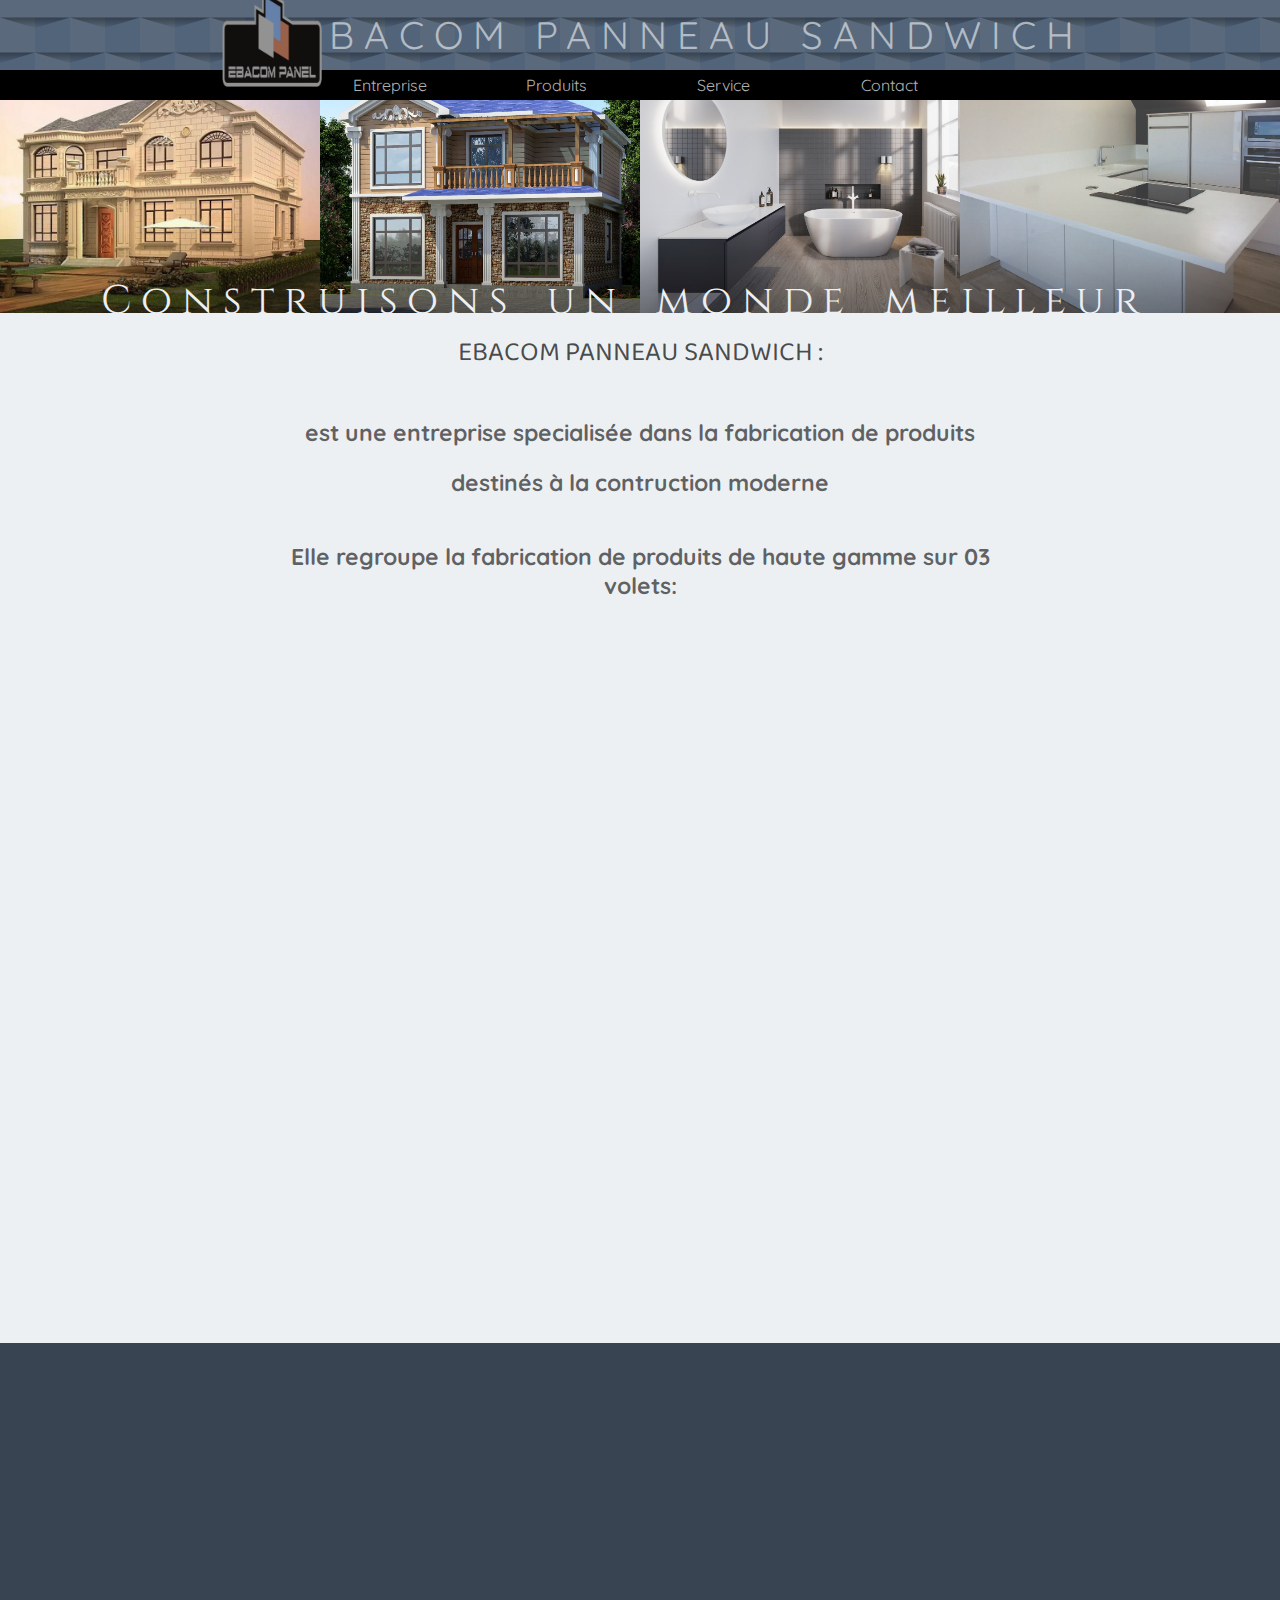
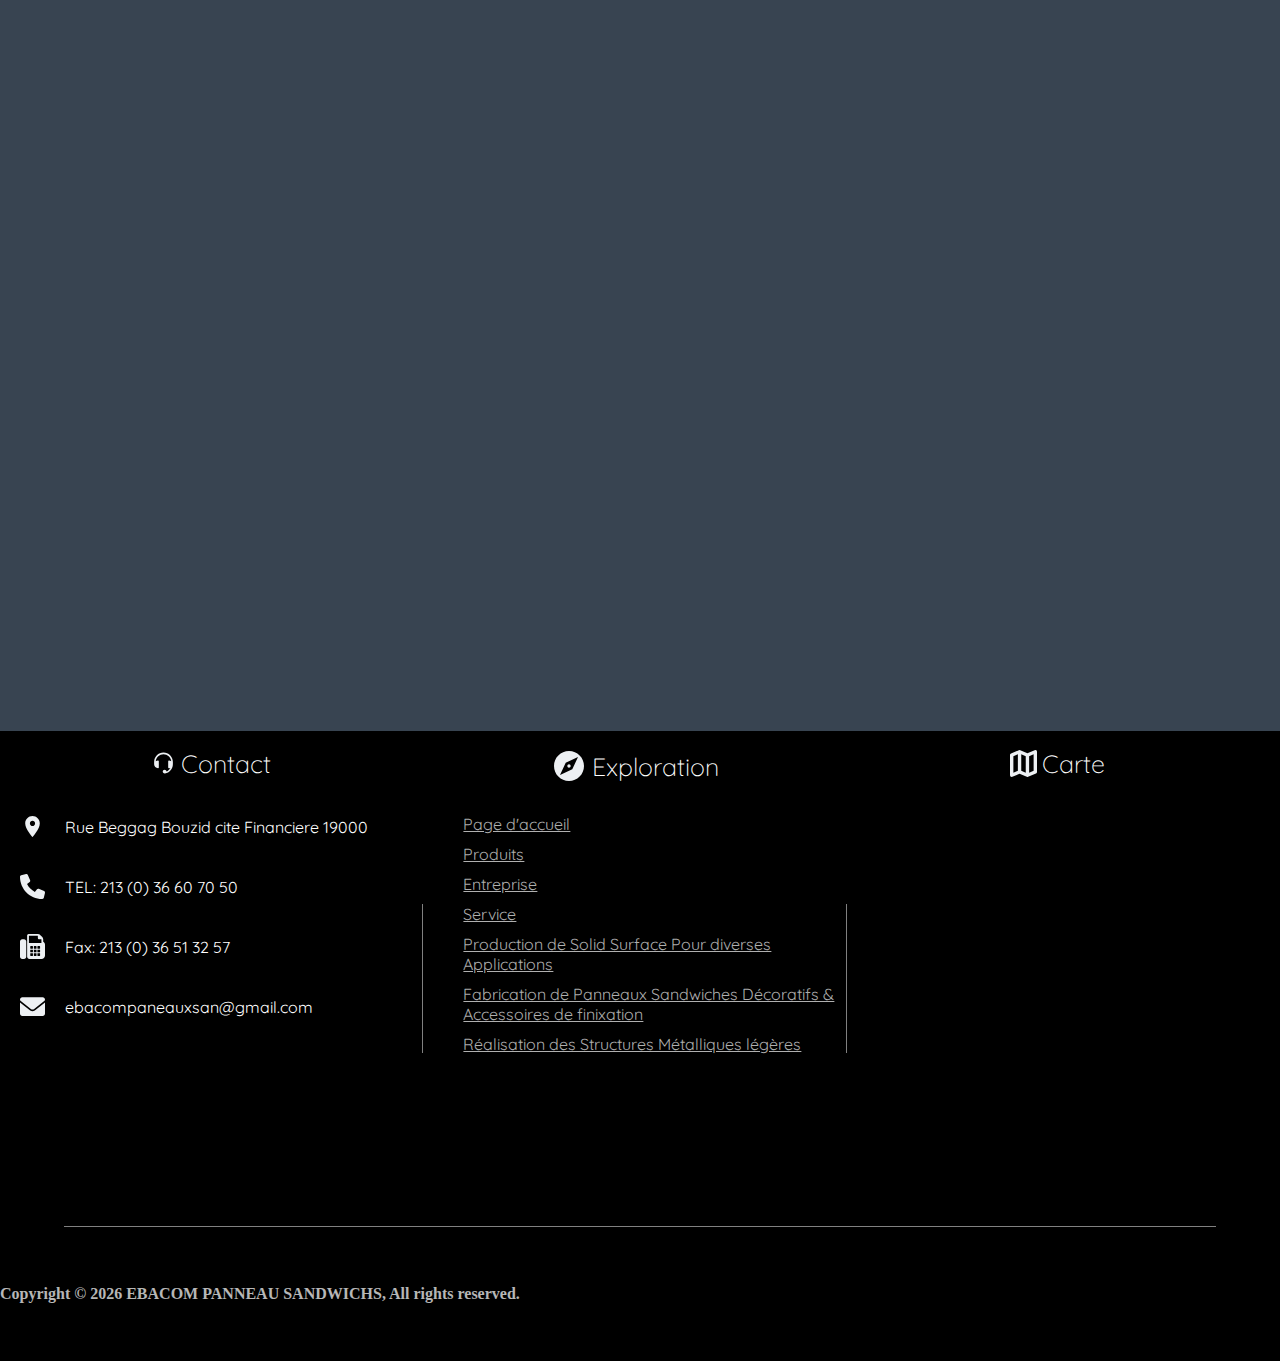
==== index.html @ 63724358 "Add files via upload" ====
<!DOCTYPE html>
<html lang="fr">
<head>
    <meta charset="UTF-8">
    <meta http-equiv="X-UA-Compatible" content="IE=edge">
    <meta name="viewport" content="width=device-width, initial-scale=1.0">
    <link rel="stylesheet" href="style.css">

    <link rel="preconnect" href="https://fonts.googleapis.com">
    <link rel="preconnect" href="https://fonts.gstatic.com" crossorigin>
     <link href="https://fonts.googleapis.com/css2?family=Baloo+Chettan+2&display=swap" rel="stylesheet">
     <link href="https://fonts.googleapis.com/css2?family=Cinzel&display=swap" rel="stylesheet">
     <link href="https://fonts.googleapis.com/css2?family=Quicksand:wght@300&display=swap" rel="stylesheet">
     <link href="https://fonts.googleapis.com/css2?family=Raleway:wght@100&display=swap" rel="stylesheet">
    <title>EBACOM</title>
</head>    
<div class="panneau">
    <img src="elements/Images/Logo.png" alt="logo" draggable="false" class="logo" onclick="location.href='index.html'">
   <p onclick="location.href='index.html'">EBACOM PANNEAU SANDWICH</p> 
    <div class="burger-nav" onclick="burgerClick()">
        <div class="line"></div>
        <div class="line"></div>
        <div class="line"></div>
    </div>
    <ul class="burger-list"> 
        <a href="index.html#home-page" class="nav-link">Page d'accueil</a>
        <a href="index.html#entreprise-page" id="entreprise" class="nav-link">Entreprise</a>
        <a href="index.html#products-page" id="produits" class="nav-link">Produits</a>
        <a href="index.html#service-page" id="service" class="nav-link">Service</a>
        <a href="index.html#footer" id="contact" class="nav-link">Contact</a>
    </ul>
    
</div>
<nav id="nav">
    <ul>
        <a href="index.html#entreprise-page" id="entreprise" class="nav-link">Entreprise</a>
        <a href="index.html#products-page" id="produits" class="nav-link">Produits</a>
        <a href="index.html#service-page" id="service" class="nav-link">Service</a>
        <a href="index.html#footer" id="contact" class="nav-link">Contact</a>
    </ul>
</nav>
<body>

<section id="home-page">
    <div id="home-poster">
        <img class="img" src="elements/Images/Villa 01.png" draggable="false">
        <img class="img" src="elements/Images/Villa 07.jpg" draggable="false">
        <img class="img" src="elements/Images/Salle de bain.jpg" draggable="false">
        <img class="img" src="elements/Images/Cuisine.jpg" draggable="false">
        <div class="overlay"></div>
        <h1 class="poster-text">Construisons un monde meilleur</h1>
    </div>
    
    <h1 class="text1">EBACOM PANNEAU SANDWICH :</h1>
    <h2>est une entreprise specialisée dans la fabrication de produits destinés à la contruction moderne</h2>
    <h3>Elle regroupe la fabrication de produits de haute gamme sur 03 volets:</h3>
</section> 
<section id="products-page">
    <div id="solid" class="product one" onclick="location.href='SolidSurface.html'">
        <img class="C3" src="elements/Solid/Surface1.png" draggable="false" >
        <img class="C2" src="elements/Solid/Surface3.png" draggable="false" >
        <img class="C1" src="elements/Images/product panel/Untitled-6.png" draggable="false">
        <img src="elements/Images/Group 9.png" class="C-line">
        <div id="C-text" class="P-text" >Production de Solid Surface Pour diverses Applications</div>


       </div>
       <div id="deco" class="product two" onclick="location.href='PSDécoratifs.html'"> 
              <img class="A3" src="elements/Décoratif/Villa.png" draggable="false" >
              <img class="A2" src="elements/Décoratif/Panneau_Décoratifs2.png" draggable="false" >
              <div class="A1"><img class="panel3d" src="elements/Images/ACCESOIRES.png" draggable="false"></div>
              <img src="elements/Images/Group 9.png" class="A-line">
              <div id="A-text" class="P-text ">Fabrication de Panneaux Sandwiches Décoratifs & Accessoires de fixation</div>
       </div>
       <div id="metal" class="product three" onclick="location.href='RSMétalique.html'" >
        <img class="B3" src="elements/Images/product panel/Untitled-5.png" draggable="false" >
        <img class="B2" src="elements/Métallique/Ossature 3.png" draggable="false" >
        <img class="B1" src="elements/Images/product panel/Untitled-3.png" draggable="false">
        <img src="elements/Images/Group 9.png" class="B-line">
        <div id="B-text" class="P-text ">Réalisation des Structures Métalliques légères</div>
       </div>
       
</section>
<section id="entreprise-page">
    <div class="entreprise-title enHidden"><div class="title-line"></div><h1> EBACOM PANNEAU SANDWICH :</h1><div class="title-line"></div></div>
    <h4 class="enHidden">Est une entreprise spécialisée dans la fabrication des produits innovants qui développent la construction moderne</h4>
    <h5 class="enHidden">L'entreprise active dans (03) créneaux de fabrication:</h5>
    <ol class="enHidden">
        <li>Fabrication de SOLID SURFACE pour diverses Applications pour une construction moderne.</li>
        <li>Fabrication de Paneaux Sandwiches Décoratifs & Accessoires de Fixation.</li>
        <li>Production de Structures Métaliques Légères pour la construction Modulaire.</li>
        
    </ol>
    <div id="service-page" class="entreprise-demaines enHidden"><div class="title-line"></div><h1>Domaines d'Applications</h1><div class="title-line"></div></div>
    <ul class="enHidden">
        <li>Habitat Individuel et Hébergement.</li>
        <li>Showrooms et grandes surfaces commerciales.</li>
        <li>Milieu médical et professionnels de santé.</li>
        <li>Hôtellerie et Restauration.</li>
        <li>Divers types d'investissements Industriels.</li>
    </ul>
</section>
   <footer id="footer">
    <div class="upper">
        <div class="contact-us">
            <h1><svg id="Icons" style="enable-background:new 0 0 32 32;" version="1.1" viewBox="0 0 32 32" xml:space="preserve" xmlns="http://www.w3.org/2000/svg" xmlns:xlink="http://www.w3.org/1999/xlink"><path d="M16,2C9.4,2,4,7.4,4,14v3c0,2.8,2.2,5,5,5c0.6,0,1-0.4,1-1v-8c0-0.6-0.4-1-1-1c-1.1,0-2.1,0.4-2.9,1c0.5-5,4.8-9,9.9-9  s9.4,3.9,9.9,9c-0.8-0.6-1.8-1-2.9-1c-0.6,0-1,0.4-1,1v8c0,0.6,0.4,1,1,1c0.6,0,1.3-0.1,1.8-0.4c-1.1,2-2.8,3.6-4.9,4.5  c-0.2-1.2-1.2-2.2-2.5-2.2c-1.3,0-2.4,1.1-2.4,2.4c0,0.7,0.3,1.4,0.9,1.9c0.5,0.4,1,0.6,1.6,0.6c0.1,0,0.3,0,0.4,0  C23.6,28,28,22.9,28,17v-3C28,7.4,22.6,2,16,2z"/></svg>Contact</h1>
            <li>
                <?xml version="1.0" ?><svg height="48" viewBox="0 0 48 48" width="48" xmlns="http://www.w3.org/2000/svg">
                <path d="M24 4c-7.73 0-14 6.27-14 14 0 10.5 14 26 14 26s14-15.5 14-26c0-7.73-6.27-14-14-14zm0 19c-2.76 0-5-2.24-5-5s2.24-5 5-5 5 2.24 5 5-2.24 5-5 5z"/>
                <path d="M0 0h48v48h-48z" fill="none"/>
                </svg>
                Rue Beggag Bouzid cite Financiere 19000
            </li>
            <li>
                <?xml version="1.0" ?>
                <svg viewBox="0 0 512 512" xmlns="http://www.w3.org/2000/svg">
                <path d="M511.2 387l-23.25 100.8c-3.266 14.25-15.79 24.22-30.46 24.22C205.2 512 0 306.8 0 54.5c0-14.66 9.969-27.2 24.22-30.45l100.8-23.25C139.7-2.602 154.7 5.018 160.8 18.92l46.52 108.5c5.438 12.78 1.77 27.67-8.98 36.45L144.5 207.1c33.98 69.22 90.26 125.5 159.5 159.5l44.08-53.8c8.688-10.78 23.69-14.51 36.47-8.975l108.5 46.51C506.1 357.2 514.6 372.4 511.2 387z"/>
                </svg>
                TEL: 213 (0) 36 60 70 50
            </li>
            <li>
                <?xml version="1.0" ?><svg height="1792" viewBox="0 0 1792 1792" width="1792" xmlns="http://www.w3.org/2000/svg">
                <path d="M288 384q66 0 113 47t47 113v1088q0 66-47 113t-113 47h-128q-66 0-113-47t-47-113v-1088q0-66 47-113t113-47h128zm1376 163q58 34 93 93t35 128v768q0 106-75 181t-181 75h-864q-66 0-113-47t-47-113v-1536q0-40 28-68t68-28h672q40 0 88 20t76 48l152 152q28 28 48 76t20 88v163zm-736 989v-128q0-14-9-23t-23-9h-128q-14 0-23 9t-9 23v128q0 14 9 23t23 9h128q14 0 23-9t9-23zm0-256v-128q0-14-9-23t-23-9h-128q-14 0-23 9t-9 23v128q0 14 9 23t23 9h128q14 0 23-9t9-23zm0-256v-128q0-14-9-23t-23-9h-128q-14 0-23 9t-9 23v128q0 14 9 23t23 9h128q14 0 23-9t9-23zm256 512v-128q0-14-9-23t-23-9h-128q-14 0-23 9t-9 23v128q0 14 9 23t23 9h128q14 0 23-9t9-23zm0-256v-128q0-14-9-23t-23-9h-128q-14 0-23 9t-9 23v128q0 14 9 23t23 9h128q14 0 23-9t9-23zm0-256v-128q0-14-9-23t-23-9h-128q-14 0-23 9t-9 23v128q0 14 9 23t23 9h128q14 0 23-9t9-23zm256 512v-128q0-14-9-23t-23-9h-128q-14 0-23 9t-9 23v128q0 14 9 23t23 9h128q14 0 23-9t9-23zm0-256v-128q0-14-9-23t-23-9h-128q-14 0-23 9t-9 23v128q0 14 9 23t23 9h128q14 0 23-9t9-23zm0-256v-128q0-14-9-23t-23-9h-128q-14 0-23 9t-9 23v128q0 14 9 23t23 9h128q14 0 23-9t9-23zm96-384v-256h-160q-40 0-68-28t-28-68v-160h-640v512h896z"/>
                </svg>
                Fax: 213 (0) 36 51 32 57
            </li>
            <li>
                <?xml version="1.0" ?><svg viewBox="0 0 512 512" xmlns="http://www.w3.org/2000/svg">
                <path d="M256 352c-16.53 0-33.06-5.422-47.16-16.41L0 173.2V400C0 426.5 21.49 448 48 448h416c26.51 0 48-21.49 48-48V173.2l-208.8 162.5C289.1 346.6 272.5 352 256 352zM16.29 145.3l212.2 165.1c16.19 12.6 38.87 12.6 55.06 0l212.2-165.1C505.1 137.3 512 125 512 112C512 85.49 490.5 64 464 64h-416C21.49 64 0 85.49 0 112C0 125 6.01 137.3 16.29 145.3z"/>
                </svg>
                ebacompaneauxsan@gmail.com
            </li>
        </div>
        <div class="v-line"></div>
        <div class="explore">
            <h1><?xml version="1.0" ?><svg height="48" viewBox="0 0 48 48" width="48" xmlns="http://www.w3.org/2000/svg"><path d="M24 21.8c-1.21 0-2.2.99-2.2 2.2s.99 2.2 2.2 2.2c1.22 0 2.2-.99 2.2-2.2s-.98-2.2-2.2-2.2zm0-17.8c-11.05 0-20 8.95-20 20 0 11.04 8.95 20 20 20s20-8.96 20-20c0-11.05-8.95-20-20-20zm4.38 24.38l-16.38 7.62 7.62-16.38 16.38-7.62-7.62 16.38z"/><path d="M0 0h48v48h-48z" fill="none"/></svg>Exploration</h1>
                <ul>
                <a href="index.html#home-page">Page d'accueil</a>
                <a href="index.html#product-page">Produits</a>
                <a href="index.html#entreprise-page">Entreprise</a>
                <a href="index.html#service-page">Service</a>
                <a href="SolidSurface.html">Production de Solid Surface Pour diverses Applications</a>
                <a href="PSDécoratifs.html">Fabrication de Panneaux Sandwiches Décoratifs & Accessoires de finixation</a> 
                <a href="RSMétalique.html">Réalisation des Structures Métalliques légères</a> 
               </ul>
        </div>
        <div class="v-line"></div>
        <div class="map">
            <h1><?xml version="1.0" ?><svg viewBox="0 0 96 96" xmlns="http://www.w3.org/2000/svg"><title/><path d="M93.3047.9934A6.0613,6.0613,0,0,0,87.6328.4777l-25.63,10.9856L36.3633.4777c.04.022.0139.1641.0447.2044A5.951,5.951,0,0,0,31.6289.4777l-27.9961,12A6.01,6.01,0,0,0,0,17.9973v72a6.0087,6.0087,0,0,0,6,6,6.1926,6.1926,0,0,0,2.3672-.48l25.63-10.9856,25.64,10.9856a6.1926,6.1926,0,0,0,2.3672.48,5.9893,5.9893,0,0,0,2.3408-.7053c.0052.0476.0264.2248.0264.2248l27.9961-12A6.01,6.01,0,0,0,96,77.9973v-72A5.9705,5.9705,0,0,0,93.3047.9934ZM12,21.9582l15.9961-6.8555V74.0363L12,80.8918ZM39.9961,15.091l16.0078,6.8672V80.9035L39.9961,74.0363ZM84,74.0363,68.0039,80.8918V21.9582L84,15.1027Z"/></svg>Carte</h1>
            <iframe src="https://www.google.com/maps/embed?pb=!1m18!1m12!1m3!1d3219.841550035818!2d5.411092617598592!3d36.194735188187174!2m3!1f0!2f0!3f0!3m2!1i1024!2i768!4f13.1!3m3!1m2!1s0x12f31599d1bad8c1%3A0xf9fe76b8cd390aa5!2sGroupe%20Touati!5e0!3m2!1sen!2sdz!4v1676839285096!5m2!1sen!2sdz" width="300" height="250" style="border:0;" allowfullscreen="" loading="lazy" referrerpolicy="no-referrer-when-downgrade"></iframe>
        </div>
    </div>
    <div class="h-line"></div>
    <div class="lower">
        <h4 style="color: rgba(255, 255, 255, 0.719);"><b>Copyright</b> © <script type="text/javascript">var year = new Date();document.write(year.getFullYear());</script> EBACOM PANNEAU SANDWICHS, All rights reserved.</h4>
    </div>
   </footer>
 <script src="main.js"></script>   
</body>
</html>
---- style.css ----
body{padding: 0; margin: 0; overflow-x: hidden; background-color: #EDF0F3;}
html{scroll-behavior: smooth; margin: 0%;padding: 0%;overflow-x: hidden;}
.panneau{
    position: relative;
    font-family:'Quicksand' ,sans-serif ;
    color: rgba(255, 255, 255, 0.562);
    display: flex;
    align-items: center;
    justify-content: center;
    width: 100%;
    height: 70px;
    background-color: #384451;
    background-color: #5a6a7c;
    background-image: url("data:image/svg+xml,%3Csvg xmlns='http://www.w3.org/2000/svg' width='70' height='105' viewBox='0 0 200 200'%3E%3Cdefs%3E%3ClinearGradient id='a' gradientUnits='userSpaceOnUse' x1='100' y1='33' x2='100' y2='-3'%3E%3Cstop offset='0' stop-color='%23000' stop-opacity='0'/%3E%3Cstop offset='1' stop-color='%23000' stop-opacity='1'/%3E%3C/linearGradient%3E%3ClinearGradient id='b' gradientUnits='userSpaceOnUse' x1='100' y1='135' x2='100' y2='97'%3E%3Cstop offset='0' stop-color='%23000' stop-opacity='0'/%3E%3Cstop offset='1' stop-color='%23000' stop-opacity='1'/%3E%3C/linearGradient%3E%3C/defs%3E%3Cg fill='%23445a77' fill-opacity='0.4'%3E%3Crect x='100' width='100' height='100'/%3E%3Crect y='100' width='100' height='100'/%3E%3C/g%3E%3Cg fill-opacity='0.4'%3E%3Cpolygon fill='url(%23a)' points='100 30 0 0 200 0'/%3E%3Cpolygon fill='url(%23b)' points='100 100 0 130 0 100 200 100 200 130'/%3E%3C/g%3E%3C/svg%3E");  
    z-index: 100;
}
.panneau p{
    font-family:'Quicksand' ,sans-serif ;
    color: rgba(255, 255, 255, 0.562);
    letter-spacing: 10px;
    font-size: clamp(13px, 3vw, 100px); 
    transition-duration: 0.3s;
    transition-timing-function: ease-out;
}
.panneau p:hover{
    color: rgba(255, 255, 255, 0.836);
    cursor: pointer;
    letter-spacing: 9.5px;
}
.logo{
    position: relative;
    width:clamp(50px,10vw, 100px); 
    left:min(30px , 2%) ;
    top: 2px;
    z-index: 160;
    transition-duration: 0.2s;
}

.logo:hover{
    
    transform: scale(1.02);
    cursor: pointer;
}
.nav-link{
    text-decoration: none;
    color: rgba(255, 255, 255, 0.705);
    font-family:'Quicksand' ,sans-serif ;
    width: 100px;
    height: 30px;
    display: flex;
    align-items: center;
    justify-content: center;
    transition-duration: 0.2s;
}
.nav-link:hover{
    background-color: rgba(255, 255, 255, 0.116);
    color: rgba(255, 255, 255, 0.986);
}
#nav{
    top: 70px;
    margin: 0px;
    padding: 0;
    color: aliceblue;
    width: 100%;
    height:30px;
    background-color: black;
    position: absolute;
    display: flex;
    align-items: center;
    justify-content: center;
    z-index: 70;
    
}
#nav ul{
    margin: 0;
    padding: 0;
    width: min(600px,70%);
    display: flex;
    justify-content: space-between;
}
.burger-nav{
    position: relative;
    width: 30px;
    height:30px;
    margin: 10px;
    padding: 10px;
    aspect-ratio: 1/1;
    right: 0;
    display: none;
    flex-direction: column;
    justify-content: center;
    gap: 7px;
    border-radius: 50%;
    transition-duration:0.5s; 
    
}
.burger-nav.active{
    background-color: rgba(13, 17, 26, 0.37);
}
.burger-nav:hover{
    background-color: rgba(255, 255, 255, 0.13);
}
.burger-nav .line{
    border-radius: 50px;
    height: 4px;
    width: 100%;
    background-color: rgba(255, 255, 255, 0.589);
}
.burger-list{
    display: none;
    width: min(100% , 500px);
    margin: 0%;
    padding: 0%;
    position: fixed;
    z-index: 151;
    background-color: #ffffffd7;
    box-shadow: rgba(0, 0, 0, 0.16) 0px 3px 6px, rgba(0, 0, 0, 0.23) 0px 3px 6px;
    backdrop-filter: blur(10px);
    right: 0;
    top: 70px;
    
}
.burger-list.show{
    display: block;
   height: auto;
}

#home-page{
    width: 100%;
    height: auto;

    display: flex;
    flex-direction: column;
    align-items: center;
    justify-content: start;
}
#home-poster{
    position: relative;
    width: 100%;
    height: auto;
    display: flex;
    align-items: center;
    justify-content: start;
}

.img {
    position: relative;
    width: 25%;
    height: auto;
    aspect-ratio: 5/3.8;
}
.overlay{
    position: absolute;
    width: 100%;
    aspect-ratio: 20/3.8;
    box-shadow: 0px -103px 80px -68px rgba(0,0,0,0.45) inset;
-webkit-box-shadow: 0px -103px 67px -68px rgba(0,0,0,0.45) inset;
-moz-box-shadow: 0px -103px 67px -68px rgba(0,0,0,0.45) inset;
}
.poster-text{
    width: 100%;
    bottom: 0svh;
    margin: -15px;
    text-align: center;
    font-size: 40px;
    font-weight: 100;
    position:absolute;
    z-index: 50;
    color: #EDF0F3;
    font-family: 'Cinzel', serif;
    word-spacing: 10px;
    letter-spacing: 10px;
    height: auto;
}
.text1{
    text-align: center;
    position: relative;
    font-family: 'Baloo Chettan 2' , 'Quicksand' ,sans-serif ;
    font-weight: lighter;
    font-size:clamp(20px,5vw,27px) ;
    color: rgba(0, 0, 0, 0.7);
    width: min(700px , 90%);
}
#home-page h2{
    position: relative;
    font-size:clamp(15px,4vw,23px) ;
    font-family: 'Quicksand', cursive;
    font-weight: bolder;
    color: rgba(0, 0, 0, 0.6);
    width: min(700px , 90%);
    text-align: center;
    line-height: clamp(10px,10vw,50px);
}
#home-page h3{
    position: relative;
    font-size:clamp(15px,4vw,23px) ;
    font-family: 'Quicksand', cursive;
    font-weight: bolder;
    color: rgba(0, 0, 0, 0.6);
    text-align: center;
    bottom: 1svh;
    width: min(700px , 90%);
}
#products-page{
    width: 100%;
    aspect-ratio: 1.8/1;
    height: auto;
    background-color: #EDF0F3;
    display: flex;
    flex-direction: column;
    justify-content: space-evenly;
    gap: 1svh;
}
.product{
    display: flex;
    width: 100%;
    height: 32%;
    transition-duration: 1s;
}
.product:hover{
    background-color: #327aa359;
    cursor: pointer;
    
}
.product.one{
    transform: translateX(150%);
    
}
.product.two{
    transform: translateX(-150%);
}
.product.three{
    transform: translateX(150%);
    
}
.product.show{
    transform: translateX(0px);
    filter: blur(0px);
    opacity: 100%;
}
.product.hide{
    filter: blur(5px);
    opacity: 0%;
}
.P-text{
    opacity: 0%;
    transition-duration: 0.4s;
    transition-delay: 0.7s;
    transition-timing-function: ease-out;
    transform: translateY(20px);
    z-index: -1;
}
.show-text{
    opacity: 100%;
    transform: translateX(0);
    transform: scaleY(1);
}
#deco{
    display: flex;
    flex-direction: row;
    align-items: center;
    gap: 10px;
}

.A1{
    aspect-ratio: 1/1;
    background-color:#404857;
    height: 100%;
    aspect-ratio: 1/1;
    display: flex;
    align-items: center;
}
.panel3d{
    position: absolute;
    height: 70%;
    transform: translateX(-10px);
}
.A2{
    width: auto;
    height: 100%;
}
.A3{
    background-color:#3b4553;
    aspect-ratio: 1/1;
    right: 0;
    width: auto;
    height: 100%;
}

#A-text{
    width: auto;
    color: rgba(0, 0, 0, 0.699);
    font-family: 'Quicksand' , sans-serif;
    font-weight: bolder;
    text-align: left;
    line-height:min(5vw,30px) ;
    font-size: min(4vw , 25px );
}
.A-line{
    z-index: -1;
    opacity: 70%;
    margin-left: 2%;
    aspect-ratio: 23/10;
    width: min(17% , 100px);
}

#metal{
    display: flex;
    flex-direction: row-reverse;
    align-items: center;
    gap: 10px;
}
.B3{
    aspect-ratio: 2.5/2;
    height: 104%;
    width: auto;

}
.B2{
    aspect-ratio: 1.2/1;
    height: 100%;
    width: auto;
}
.B1{
    aspect-ratio: 1.2/1;
    height: 100%;
    width: auto;
    padding-right:-20px ;
    transform: scaleX(-1);
}
#B-text{
    width: auto;
    color: rgba(0, 0, 0, 0.699);
    font-family: 'Quicksand' , sans-serif;
    font-weight: bolder;
    text-align: right;
    line-height:min(5vw,30px) ;
    font-size: min(4vw , 25px );
}
.B-line{
    z-index: -1;
    opacity: 70%;
    transform: rotate(180deg);
    aspect-ratio: 23/10;
    width: 17%;
}
#solid{
    display: flex;
    flex-direction: row-reverse;
    align-items: center;
    gap: 10px;
}
.C3{
    aspect-ratio: 1.2/1;
    height: 100%;
    width: auto;
    
}
.C2{
    aspect-ratio: 2.5/2;
    height: 100%;
    width: auto;
}
.C1{
    aspect-ratio: 2.5/2;
    height: 100%;
    width: auto;
    margin-left: -30px;
}
#C-text{
    width: auto;
    color: rgba(0, 0, 0, 0.699);
    font-family: 'Quicksand' , sans-serif;
    font-weight: bolder;
    text-align: right;
    line-height:min(5vw,30px) ;
    font-size: min(4vw , 25px );
}
.C-line{
    transform: rotate(180deg);
    z-index: -1;
    aspect-ratio: 23/10;
    width: 17%;
}
#entreprise-page{
    margin: 0%;
    width: 100%;
    background-color: #384451;
    display: flex;
    flex-direction: column;
    justify-content: flex-start;
    align-items: center;
    font-family: 'Quicksand', cursive;
}
.entreprise-title{
    margin-top: 30px;
    background-color: #384451;
    width: 100%;
    height: 100px;
    display: flex;
    align-items: center;
    justify-content: space-between;
}
.entreprise-title h1{
    border-style: solid;
    border-width: 0 2px 0 2px;
    border-color: rgba(255, 255, 255, 0.39);
    width:600px;
    background-color: #384451;
    text-align: center;
    letter-spacing: 10px;
    font-size: min(3.5vw ,20px);
    font-family:'Quicksand' ,sans-serif ;
    color: rgba(255, 255, 255, 0.781);
}
.title-line{
    max-width: 40%;
    width: 30%;
    border-style: solid;
    border-color: rgba(255, 255, 255, 0.39);
    border-width: 0.5px;
}
.enHidden{
    opacity: 0%;
    transform: translateY(20px);
    transition-duration: 0.4s;
    transition-delay: 0s !important;
}
.enActive{
    transform: translateY(0px) !important;
    opacity: 100% !important;
    transition-duration: 0.7s;
    transition-delay: 0.2s;
    transition-timing-function: ease-out;
}
#entreprise-page h4{
    margin: 0%;
    padding-bottom: 30px;
    width: 100%;
    font-size: min(25px,4.5vw);
    font-weight: lighter;
    color: rgba(255, 255, 255, 0.692);
    text-align: center;
    line-height: 50px;
    border-color: rgba(255, 255, 255, 0.39);
    border-style: dashed;
    border-width:0 0 2px 0 ;
}
#entreprise-page h5{
    margin-bottom: 0;
    font-size: min(3.8vw ,22px);
    font-weight: bolder;
    color: rgba(255, 255, 255, 0.692);
    text-align: center;
    line-height: 50px;

    transition-delay: 0.3s;
}
#entreprise-page ol{
    font-size: min(25px,4.5vw);
    font-weight: lighter;
    color: rgba(255, 255, 255, 0.692);
    text-align: left;
    line-height: 50px;

    transition-delay: 0.4s;
}
.entreprise-demaines{
    margin: 0%;
    width: 100%;
    height: 100px;
    display: flex;
    align-items: center;
    justify-content: space-between;
}
.entreprise-demaines h1{
    border-style: solid;
    border-width: 0 2px 0 2px;
    border-color: rgba(255, 255, 255, 0.39);
    width: 600px;
    background-color: #384451;
    text-align: center;
    letter-spacing: 10px;
    font-size: min(3.5vw ,20px);
    color: rgba(255, 255, 255, 0.781);
}
#entreprise-page ul{
    font-size: min(4vw ,20px);
    font-weight: lighter;
    color: rgba(255, 255, 255, 0.692);
    text-align: left;
    line-height: 50px;
    margin-bottom: 70px;
}

#product-display{
    width: 100svw;
    height: auto;
    background-color: aliceblue;
    display: flex;
    justify-content: center;
    font-family:'Quicksand' ,sans-serif ;
}
#deco-display{
    display: grid;
    grid-template-columns: 5fr 3fr 4fr;
    grid-template-rows: 1fr 5fr 4fr 5fr 5fr;
    grid-column-gap: 10px;
    grid-row-gap: 10px; 
    margin: 50px;
    width: min(100% , 1200px);
    aspect-ratio: 1.2 / 1.7;
}  
#deco-display .titre{
    grid-row: 1/2;
    grid-column: 1/4;
    background-color: rgb(236, 234, 234);
    display: flex;
    justify-content: center;
    align-items: center;
    font-size: 25px;
    
}
#deco-display .fiche{
    font-size: 10px;
    grid-row: 2/3;
    grid-column: 1/3;
    background-color: rgb(236, 234, 234);
    text-align: center;
    font-size: 14px;
    
    transition-delay: 0.4s;
}
#deco-display .fiche h2{
    padding-left: 40px;
    margin: 0;
    width: 90%;
    font-size: 20px;
    text-align: left;
}
#deco-display .detail{
    font-size: 10px;
    grid-row: 3/5;
    grid-column: 2/4;
    background-color: rgb(236, 234, 234);
    text-align: center;
    font-size: 14px;
    
    transition-delay: 0.9s;
}
#deco-display .detail li{
    list-style: none;
    padding-left: 30px;
    margin: 0;
    width: 90%;
    font-size: 20px;
    text-align: left;
    line-height: 50px;
}
#deco-display .i1{
    grid-column: 3/4;
    grid-row: 2/3;
    background-image: url(elements/Décoratif/Panneau\ Décoratifs.png);
    background-position: center;
    background-size: contain;
    background-repeat: no-repeat;

    transition-delay: 0.5s;
}
#deco-display .i2{
    grid-column: 1/2;
    grid-row: 3/4;
    background-image: url(elements/Décoratif/Panneau\ Décoratif3.png);
    background-position: right;
    background-size: contain;
    background-repeat: no-repeat;
    background-color: #5a6a7c;

    transition-delay: 0.8s;
}
#deco-display .i3{
    grid-column: 1/2;
    grid-row: 4/5;
    background-image: url(elements/Décoratif/Détail.png);
    background-position: center;
    background-size: contain;
    background-repeat: no-repeat;
    background-color: #3f4d9c;

    transition-delay: 1s;
}

#metal-display{
    display: grid;
    grid-template-columns: 5fr 3fr 4fr;
    grid-template-rows: 1fr 5fr 4fr 5fr;
    grid-column-gap: 10px;
    grid-row-gap: 10px; 
    margin: 50px;
    min-width: 80%;
    aspect-ratio: 1.2 / 1;
}
#metal-display .titre{
    grid-row: 1/2;
    grid-column: 1/4;
    background-color: rgb(236, 234, 234);
    display: flex;
    justify-content: center;
    align-items: center;
    font-size: 25px;
}
#metal-display .fiche{
    font-size: 10px;
    grid-row: 2/3;
    grid-column: 1/3;
    background-color: rgb(236, 234, 234);
    text-align: center;
    font-size: 14px;

    transition-delay: 0.4s;
}
#metal-display .fiche h2{
    padding-left: 40px;
    margin: 0;
    width: 90%;
    font-size: 20px;
    text-align: left;
}
#metal-display .i1{
    grid-column: 3/4;
    grid-row: 2/3;
    background-image: url(elements/Métallique/Ossature\ 4.png);
    background-color: rgb(46, 46, 46);
    background-position: center;
    background-size: cover;
    background-repeat: no-repeat;

    transition-delay: 0.6s;
}
#metal-display .i2{
    grid-column: 1/2;
    grid-row: 4/5;
    background-image: url(elements/Métallique/Ossature\ 1.png);
    background-position: center;
    background-size: cover;
    background-repeat: no-repeat;

    transition-delay: 0.8s;
}
#metal-display .i3{
    grid-column: 1/2;
    grid-row: 3/4;
    background-image: url(elements/Métallique/Ossature\ 2.png);
    background-position: center;
    background-size: cover;
    background-repeat: no-repeat;

    transition-delay: 1s;
}
#metal-display .detail{
    font-size: 10px;
    grid-row: 3/5;
    grid-column: 2/4;
    background-color: rgb(236, 234, 234);
    text-align: center;
    font-size: 14px;

    transition-delay: 0.9s;
}
#metal-display .detail h2{
    list-style: none;
    padding-left: 30px;
    margin: 0;
    width: 90%;
    font-size: 20px;
    text-align: left;
    line-height: 50px;
}
#solid-display{
    display: grid;
    grid-template-columns: 5fr 3fr 4fr;
    grid-template-rows: 1fr 4fr 4fr 5fr 5fr;
    grid-column-gap: 10px;
    grid-row-gap: 10px; 
    width: min(1000px , 100%);
    aspect-ratio: 1 / 1.3;
    margin-top: 70px;
    margin-bottom: 50px;
}
#solid-display .titre{
    grid-row: 1/2;
    grid-column: 1/4;
    background-color: rgb(236, 234, 234);
    display: flex;
    justify-content: center;
    align-items: center;
    font-size: min(25px, 5vw);
}
#solid-display .fiche{
    grid-row: 2/3;
    grid-column: 1/3;
    background-color: rgb(236, 234, 234);
    text-align: center;
    font-size: min(14px, 3vw);

    transition-delay: 0.4s;
}
#solid-display .fiche h2{
    padding-left: min(40px,4vw);
    padding-bottom: min(40px,4vw);
    margin: 0;
    width: 90%;
    font-size: min(20px,4vw);
    text-align: left;
}
#solid-display .detail{
    font-size: min(10px,4vw);
    grid-row: 3/5;
    grid-column: 2/4;
    background-color: rgb(236, 234, 234);
    text-align: center;
    font-size: min(14px,2vw);

    transition-delay: 0.8s;
}
#solid-display .detail li{
    list-style: none;
    padding-left: min(30px , 4vw);
    margin: 0;
    width: 90%;
    font-size: min(20px,3.5vw);
    text-align: left;
    line-height: min(35px,4vw);
}
#solid-display .avantage{
    font-size: 10px;
    grid-row: 4/6;
    grid-column: 1/2;
    background-color: rgb(236, 234, 234);
    text-align: center;
    font-size: min(14px,2vw);

    transition-delay: 0.8s;
}
#solid-display .avantage ul{
    list-style: none;
    padding: min(20px , 4vw);
    margin: 0;
    width: 90%;
    font-size: min(20px,3.5vw);
    text-align: left;
    line-height: min(35px,4vw);
}
#solid-display .i1{
    grid-column: 3/4;
    grid-row: 2/3;
    background-image: url(elements/Images/Salle\ de\ bain.jpg);
    background-position: center;
    background-size: cover;
    background-repeat: no-repeat;

    transition-delay: 0.5s;
}
#solid-display .i2{
    grid-column: 1/2;
    grid-row: 3/4;
    background-image: url(elements/Solid/Surface2.png);
    background-position: center;
    background-size: cover;
    background-repeat: no-repeat;

    transition-delay: 1s;
}
#solid-display .i3{
    grid-column: 2/4;
    grid-row: 5/6;
    background-image: url(elements/Solid/Surface4.png);
    background-position: center;
    background-size: cover;
    background-repeat: no-repeat;

    transition-delay: 0.7s;
}
.hidden{
    opacity: 0%;
    transform: translateY(5px);
    filter: blur(1px);
}
.active{
    
    opacity: 100%;
    filter: blur(0px);
    transform: translateY(0px);
    transition-duration: 0.3s;
    transition-timing-function: ease-out;
}
footer{
    position: relative;
    width: 100%;
    height: 70vh;
    background-color: black;
    display: flex;
    flex-direction: column;
    align-items: center;
}
footer .upper{
    position: relative;
    width: 100%;
    height: 55vh;
    display: flex;
    flex-direction: row;
    align-items: center;
}
footer .upper .contact-us{
    position: relative;
    width: 33vw;
    height: 100%;
}
footer .upper .explore{
    position: relative;
    width: 33vw;
    height: 100%;
}
footer .upper .map{
    position: relative;
    width: 33vw;
    height: 100%;
}
footer .upper .v-line{
    position: relative;
    border-style: solid;
    border-width: 0 1px 0 0 ;
    border-color: rgba(255, 255, 255, 0.5);
    height: 30%;
}
footer .h-line{
    position: relative;
    border-style: solid;
    border-width: 1px 0 0 0 ;
    border-color: rgba(255, 255, 255, 0.5);
    width: 90%;
}
footer .lower{
    position: relative;
    width: 100%;
    height: 15vh;
    display: flex;
    align-items: center;
}
.contact-us svg{
    width: 40px;
    height: 40px;
    fill: #EDF0F3;
}
.contact-us h1{
    width: 100%;
    font-size: 25px;
    font-weight: lighter;
    font-family: 'Quicksand', sans-serif;
    color: white;
    display: flex;
    align-items: center;
    justify-content: center;
    gap: 5px;
}
.contact-us li{
    color: #ffffff;
    list-style: none;
    display: flex;
    align-items: center;
    margin-top: 35px;
    margin-left: 20px;
    gap: 20px;
    font-family: 'Quicksand', sans-serif;
    font-size: 16px;
}
.contact-us svg{
    width: 25px;
    height: 25px;

}
.explore svg{
    width: 36px;
    height:36px;
    fill: #EDF0F3;
}
.explore h1{
    width: 100%;
    font-size: 25px;
    font-weight: lighter;
    font-family: 'Quicksand', sans-serif;
    color: white;
    display: flex;
    align-items: center;
    justify-content: center;
    gap: 5px;
}
.explore ul{
    width: 90%;
    display: flex;
    flex-direction: column;
    gap: 10px;
    margin-top: 30px;
}
.explore ul a{
    text-decoration: underline;
    color: rgba(255, 255, 255, 0.692);
    font-family: 'Quicksand', sans-serif;
    font-size: 16px;
    transition-duration: 0.2s;
}
.explore ul a:hover{
    text-decoration: none;
    color: rgba(255, 255, 255, 0.863);
}
.map{
    display: flex;
    flex-direction: column;
    align-items: center;
}
.map svg{
    width: 27px;
    height:27px;
    fill: #EDF0F3;
}
.map h1{
    width: 100%;
    font-size: 25px;
    font-weight: lighter;
    font-family: 'Quicksand', sans-serif;
    color: white;
    display: flex;
    align-items: center;
    justify-content: center;
    gap: 5px;
}
@media only screen and (max-width: 850px) {
    .panneau{
        position: fixed;
        display: flex;
        align-items: center;
        justify-content: space-between;
        z-index: 151;
        box-shadow: rgba(0, 0, 0, 0.16) 0px 3px 6px, rgba(0, 0, 0, 0.23) 0px 3px 6px;
        background-image: none;
        background-color: #242b35de;
        backdrop-filter: blur(10px); 
    }
    .panneau p{
        letter-spacing: 0px;
        color: #ffffff;
    }
    .panneau p:hover{
        color: rgba(255, 255, 255, 0.836);
        cursor: pointer;
        letter-spacing: 0.4px;
    }
    #nav{
        display: none;
    }
    .burger-nav{
        display: flex;

    }
    .nav-link{
        color: rgba(0, 0, 0, 0.829);
        width: 100%;
        height: 60px;
        font-weight: bold;
    }
    .nav-link:hover{
        background-color: rgba(0, 0, 0, 0.356);
        color: rgb(255, 255, 255);
    }
    #products-page{
        width: 100%;
        aspect-ratio: 1/1;
        height: auto;
        background-color: #EDF0F3;
        display: flex;
        flex-direction: column;
        justify-content: space-evenly;
        gap: 1svh;
    }
    .A3{
        display: none;
    }
    .B3{
        display: none;
    }
    .C3{
        display: none;
    }
    .A2{
        display: none;
    }
    .B2{
        display: none;
    }
    .C2{
        display: none;
    }
    footer .upper{
        flex-direction: column;
        height: 150vh;
    }
    footer{
        height: 170vh;
    }
    footer .upper .contact-us{
        order: 1;
        position: relative;
        display: flex;
        flex-direction: column;
        width: 100%;
        height: 50vh;
    }
    footer .upper .explore{
        order: 3;
        position: relative;
        width: 100%;
        height: auto;
    }
    footer .upper .map{
        order: 2;
        position: relative;
        width: 100%;
        height: 50vh;
    }
    footer .upper .v-line{
        display: none;
    }
  }
  @media only screen and (max-width: 1000px) {
    #home-poster{
        margin-top: 100px;
        position: relative;
        width: min(100% , 700px);
        aspect-ratio: 5/4;
        display: grid;
        gap: 5px;
        grid-template-columns: repeat(2, 1fr);
        grid-template-rows: repeat(2, 1fr);
    }
    .img {
        position: relative;
        width: 100%;
        height: auto;
        aspect-ratio: 5/4;
    }
    .overlay{
        position: absolute;
        top: 0;
        aspect-ratio: 5/4;
        width: min(100% , 700px);
        box-shadow: 0px 166px 113px -46px rgba(0,0,0,0.41) inset;
-webkit-box-shadow: 0px 166px 113px -46px rgba(0,0,0,0.41) inset;
-moz-box-shadow: 0px 166px 113px -46px rgba(0,0,0,0.41) inset;
    }
    .poster-text{
        text-align: left;
        margin: 0%;
        width: min(100% , 700px);
        top: 0;
    font-size: min(40px , 8vw);
    font-weight: 100;
    position:absolute;
    z-index: 50;
    color: #EDF0F3;
    font-family: 'Cinzel', serif;
    word-spacing: 10px;
    letter-spacing: 10px;
    
    }
  }
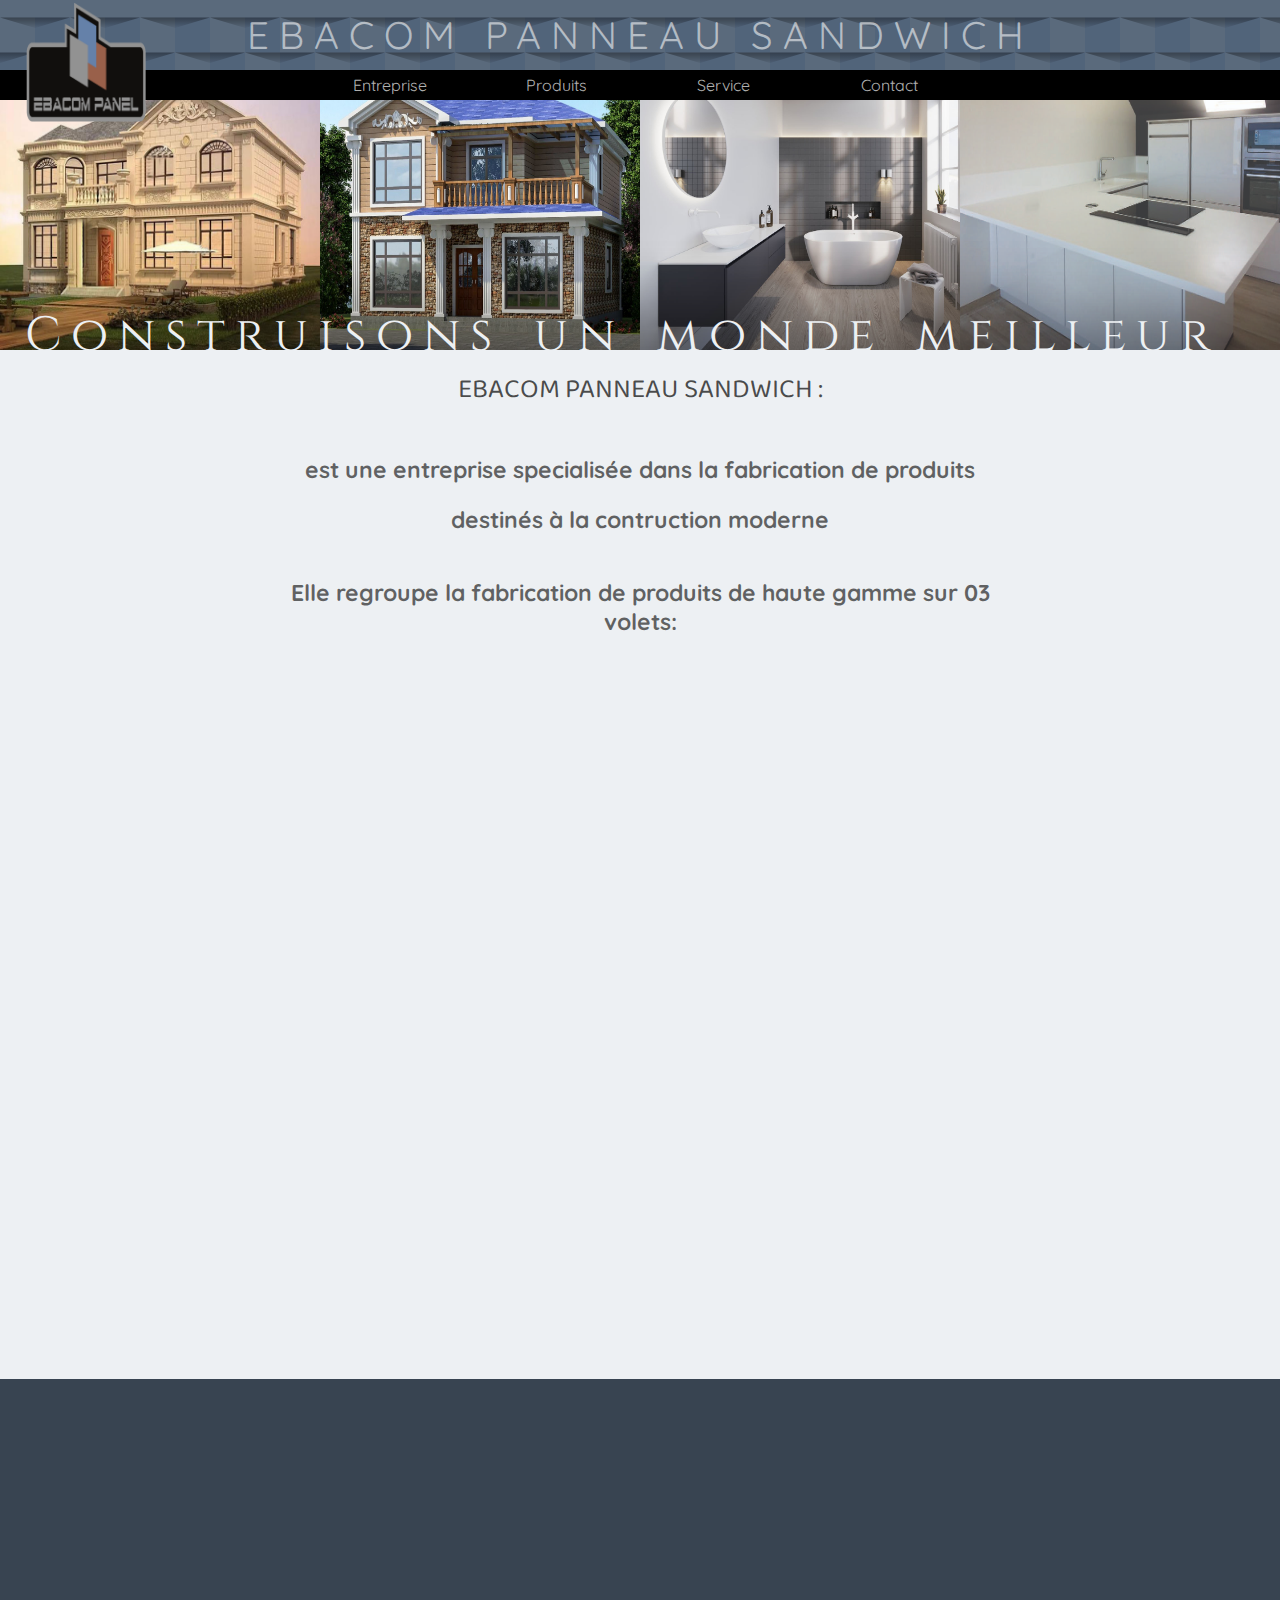
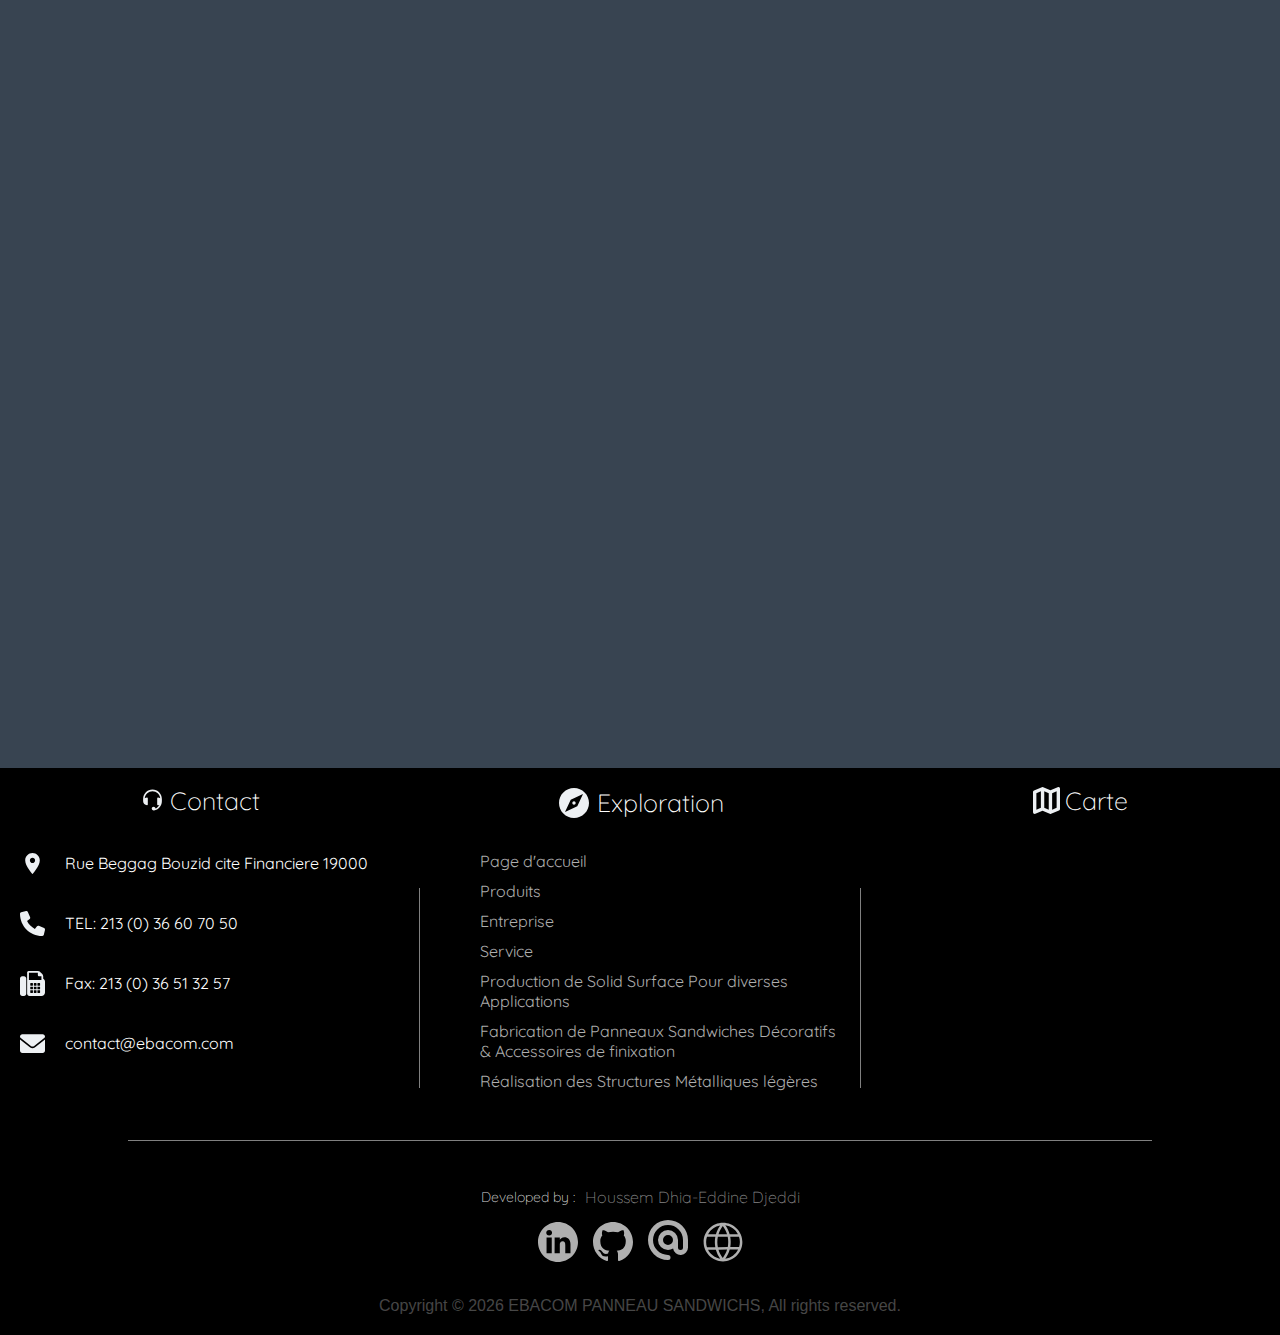
==== commit ad0684b1: "Add files via upload" ====
--- a/index.html
+++ b/index.html
@@ -4,6 +4,7 @@
     <meta charset="UTF-8">
     <meta http-equiv="X-UA-Compatible" content="IE=edge">
     <meta name="viewport" content="width=device-width, initial-scale=1.0">
+    <meta name="author" content="Developer / Designer: Houssem Dhia-Eddine Djeddi">
     <link rel="stylesheet" href="style.css">
 
     <link rel="preconnect" href="https://fonts.googleapis.com">
@@ -125,10 +126,10 @@
                 Fax: 213 (0) 36 51 32 57
             </li>
             <li>
-                <?xml version="1.0" ?><svg viewBox="0 0 512 512" xmlns="http://www.w3.org/2000/svg">
+                <?xml version="1.0" ?><svg height="48" viewBox="0 0 512 512" width="48" xmlns="http://www.w3.org/2000/svg">
                 <path d="M256 352c-16.53 0-33.06-5.422-47.16-16.41L0 173.2V400C0 426.5 21.49 448 48 448h416c26.51 0 48-21.49 48-48V173.2l-208.8 162.5C289.1 346.6 272.5 352 256 352zM16.29 145.3l212.2 165.1c16.19 12.6 38.87 12.6 55.06 0l212.2-165.1C505.1 137.3 512 125 512 112C512 85.49 490.5 64 464 64h-416C21.49 64 0 85.49 0 112C0 125 6.01 137.3 16.29 145.3z"/>
                 </svg>
-                ebacompaneauxsan@gmail.com
+                contact@ebacom.com
             </li>
         </div>
         <div class="v-line"></div>
@@ -151,8 +152,18 @@
         </div>
     </div>
     <div class="h-line"></div>
+    <div class="dev-name">
+        <span><h3>Developed by :</h3><h2>Houssem Dhia-Eddine Djeddi</h2></span>
+        <div class="icons">
+        <svg onclick="window.open('https://www.linkedin.com/in/houssem-dhia-eddine-djeddi-364770263/')" style="fill-rule:evenodd;clip-rule:evenodd;stroke-linejoin:round;stroke-miterlimit:2;" version="1.1" viewBox="0 0 512 512" xml:space="preserve" xmlns="http://www.w3.org/2000/svg" xmlns:serif="http://www.serif.com/" xmlns:xlink="http://www.w3.org/1999/xlink"><path d="M256,0c141.29,0 256,114.71 256,256c0,141.29 -114.71,256 -256,256c-141.29,0 -256,-114.71 -256,-256c0,-141.29 114.71,-256 256,-256Zm-80.037,399.871l0,-199.921l-66.464,0l0,199.921l66.464,0Zm239.62,0l0,-114.646c0,-61.409 -32.787,-89.976 -76.509,-89.976c-35.255,0 -51.047,19.389 -59.889,33.007l0,-28.306l-66.447,0c0.881,18.757 0,199.921 0,199.921l66.446,0l0,-111.65c0,-5.976 0.43,-11.95 2.191,-16.221c4.795,-11.935 15.737,-24.299 34.095,-24.299c24.034,0 33.663,18.34 33.663,45.204l0,106.966l66.45,0Zm-272.403,-296.321c-22.74,0 -37.597,14.95 -37.597,34.545c0,19.182 14.405,34.544 36.717,34.544l0.429,0c23.175,0 37.6,-15.362 37.6,-34.544c-0.43,-19.595 -14.424,-34.545 -37.149,-34.545Z"/></svg>
+        <svg onclick="window.open('https://github.com/Dadi-djeddi')" fill="currentColor"  viewBox="0 0 16 16"  xmlns="http://www.w3.org/2000/svg"><path d="M8 0C3.58 0 0 3.58 0 8c0 3.54 2.29 6.53 5.47 7.59.4.07.55-.17.55-.38 0-.19-.01-.82-.01-1.49-2.01.37-2.53-.49-2.69-.94-.09-.23-.48-.94-.82-1.13-.28-.15-.68-.52-.01-.53.63-.01 1.08.58 1.23.82.72 1.21 1.87.87 2.33.66.07-.52.28-.87.51-1.07-1.78-.2-3.64-.89-3.64-3.95 0-.87.31-1.59.82-2.15-.08-.2-.36-1.02.08-2.12 0 0 .67-.21 2.2.82.64-.18 1.32-.27 2-.27.68 0 1.36.09 2 .27 1.53-1.04 2.2-.82 2.2-.82.44 1.1.16 1.92.08 2.12.51.56.82 1.27.82 2.15 0 3.07-1.87 3.75-3.65 3.95.29.25.54.73.54 1.48 0 1.07-.01 1.93-.01 2.2 0 .21.15.46.55.38A8.012 8.012 0 0 0 16 8c0-4.42-3.58-8-8-8z"/></svg>
+       <a href = "mailto: houssemdjeddy@gmail.com"><svg viewBox="0 0 96 96" xmlns="http://www.w3.org/2000/svg"><title/><path d="M48,0a48,48,0,0,0,0,96,6,6,0,0,0,0-12A36,36,0,1,1,84,48V66a6,6,0,0,1-12,0V48A24,24,0,1,0,48,72a23.7365,23.7365,0,0,0,12.2549-3.4783A17.9586,17.9586,0,0,0,96,66V48A48.0474,48.0474,0,0,0,48,0Zm0,60A12,12,0,1,1,60,48,12.0081,12.0081,0,0,1,48,60Z"/></svg></a> 
+        <svg onclick="window.open('https://dadi-djeddi.github.io/portfolio/')" style="enable-background:new 0 0 128 128;" version="1.1" viewBox="0 0 128 128" xml:space="preserve" xmlns="http://www.w3.org/2000/svg" xmlns:xlink="http://www.w3.org/1999/xlink"><g><path d="M64,126c34.2,0,62-27.8,62-62S98.2,2,64,2S2,29.8,2,64S29.8,126,64,126z M16,88.7l25.2-0.2c2.8,10.1,7.5,19.9,13.9,28.7   C38,114.4,23.7,103.5,16,88.7z M47.6,47H79c2.3,11,2.3,22.3,0.2,33.3l-31.6,0.2C45.3,69.4,45.3,58,47.6,47z M63.3,114.9   c-6.3-8.1-10.9-17-13.7-26.4l27.5-0.2C74.2,97.7,69.6,106.7,63.3,114.9z M71.3,117.5c6.6-9,11.3-18.9,14.1-29.3l26.9-0.2   C104.5,103.7,89.3,115,71.3,117.5z M118,64c0,5.6-0.9,11-2.4,16l-28.3,0.2c2-11,1.9-22.2-0.2-33.2h28.1C117,52.3,118,58.1,118,64z    M111.8,39H85.2c-2.9-10-7.5-19.7-13.9-28.5C89,12.9,103.9,23.8,111.8,39z M76.9,39H49.7c2.9-9.2,7.4-17.9,13.6-25.9   C69.5,21.1,74,29.8,76.9,39z M55.1,10.8C48.8,19.5,44.2,29,41.4,39H16.2C23.9,24.3,38.1,13.6,55.1,10.8z M39.5,47   c-2.1,11.1-2.1,22.4-0.1,33.5l-26.7,0.2C10.9,75.4,10,69.8,10,64c0-5.9,1-11.7,2.8-17H39.5z"/></g></svg>
+        </div>
+        
+    </div>
     <div class="lower">
-        <h4 style="color: rgba(255, 255, 255, 0.719);"><b>Copyright</b> © <script type="text/javascript">var year = new Date();document.write(year.getFullYear());</script> EBACOM PANNEAU SANDWICHS, All rights reserved.</h4>
+        <h4><b>Copyright</b> © <script type="text/javascript">var year = new Date();document.write(year.getFullYear());</script> EBACOM PANNEAU SANDWICHS, All rights reserved.</h4>
     </div>
    </footer>
  <script src="main.js"></script>   
--- a/style.css
+++ b/style.css
@@ -18,7 +18,7 @@
     font-family:'Quicksand' ,sans-serif ;
     color: rgba(255, 255, 255, 0.562);
     letter-spacing: 10px;
-    font-size: clamp(13px, 3vw, 100px); 
+    font-size: clamp(11px, 3vw, 100px); 
     transition-duration: 0.3s;
     transition-timing-function: ease-out;
 }
@@ -28,8 +28,8 @@
     letter-spacing: 9.5px;
 }
 .logo{
-    position: relative;
-    width:clamp(50px,10vw, 100px); 
+    position: absolute;
+    width:clamp(60px,10vw, 120px); 
     left:min(30px , 2%) ;
     top: 2px;
     z-index: 160;
@@ -97,9 +97,6 @@
 .burger-nav.active{
     background-color: rgba(13, 17, 26, 0.37);
 }
-.burger-nav:hover{
-    background-color: rgba(255, 255, 255, 0.13);
-}
 .burger-nav .line{
     border-radius: 50px;
     height: 4px;
@@ -113,9 +110,10 @@
     padding: 0%;
     position: fixed;
     z-index: 151;
-    background-color: #ffffffd7;
+    background-color: #ffffffee;
     box-shadow: rgba(0, 0, 0, 0.16) 0px 3px 6px, rgba(0, 0, 0, 0.23) 0px 3px 6px;
     backdrop-filter: blur(10px);
+    background-image: none;
     right: 0;
     top: 70px;
     
@@ -146,13 +144,12 @@
 .img {
     position: relative;
     width: 25%;
-    height: auto;
-    aspect-ratio: 5/3.8;
+    height: 280px;
 }
 .overlay{
     position: absolute;
     width: 100%;
-    aspect-ratio: 20/3.8;
+    height: 100%;
     box-shadow: 0px -103px 80px -68px rgba(0,0,0,0.45) inset;
 -webkit-box-shadow: 0px -103px 67px -68px rgba(0,0,0,0.45) inset;
 -moz-box-shadow: 0px -103px 67px -68px rgba(0,0,0,0.45) inset;
@@ -160,9 +157,9 @@
 .poster-text{
     width: 100%;
     bottom: 0svh;
-    margin: -15px;
-    text-align: center;
-    font-size: 40px;
+    margin: -18px;
+    text-align: center;
+    font-size: 48px;
     font-weight: 100;
     position:absolute;
     z-index: 50;
@@ -263,17 +260,17 @@
 }
 
 .A1{
-    aspect-ratio: 1/1;
-    background-color:#404857;
+    background-color:#40485700;
     height: 100%;
-    aspect-ratio: 1/1;
     display: flex;
     align-items: center;
 }
 .panel3d{
-    position: absolute;
+    background-color: #404857;
+    position: relative;
     height: 70%;
-    transform: translateX(-10px);
+    padding: 15%  0 15% 0;
+    transform: translateX(-0px);
 }
 .A2{
     width: auto;
@@ -281,7 +278,6 @@
 }
 .A3{
     background-color:#3b4553;
-    aspect-ratio: 1/1;
     right: 0;
     width: auto;
     height: 100%;
@@ -322,7 +318,6 @@
     width: auto;
 }
 .B1{
-    aspect-ratio: 1.2/1;
     height: 100%;
     width: auto;
     padding-right:-20px ;
@@ -351,7 +346,6 @@
     gap: 10px;
 }
 .C3{
-    aspect-ratio: 1.2/1;
     height: 100%;
     width: auto;
     
@@ -362,10 +356,9 @@
     width: auto;
 }
 .C1{
-    aspect-ratio: 2.5/2;
     height: 100%;
     width: auto;
-    margin-left: -30px;
+    margin-left: -10px;
 }
 #C-text{
     width: auto;
@@ -499,7 +492,7 @@
     background-color: aliceblue;
     display: flex;
     justify-content: center;
-    font-family:'Quicksand' ,sans-serif ;
+    font-family:'Quicksand' ,sans-serif;
 }
 #deco-display{
     display: grid;
@@ -507,9 +500,10 @@
     grid-template-rows: 1fr 5fr 4fr 5fr 5fr;
     grid-column-gap: 10px;
     grid-row-gap: 10px; 
-    margin: 50px;
-    width: min(100% , 1200px);
-    aspect-ratio: 1.2 / 1.7;
+    width: min(1000px , 100%);
+    height: auto;
+    margin-top: 70px;
+    margin-bottom: 50px;
 }  
 #deco-display .titre{
     grid-row: 1/2;
@@ -518,44 +512,41 @@
     display: flex;
     justify-content: center;
     align-items: center;
-    font-size: 25px;
-    
+    font-size: min(25px , 5vw);
+    padding: min(10px , 4vw);
 }
 #deco-display .fiche{
-    font-size: 10px;
     grid-row: 2/3;
     grid-column: 1/3;
     background-color: rgb(236, 234, 234);
     text-align: center;
-    font-size: 14px;
+    font-size: min(14px,3.5vw);
     
     transition-delay: 0.4s;
 }
 #deco-display .fiche h2{
-    padding-left: 40px;
+    padding: min(30px , 5vw);
     margin: 0;
     width: 90%;
-    font-size: 20px;
+    font-size: min(20px,4.5vw);
     text-align: left;
 }
 #deco-display .detail{
-    font-size: 10px;
     grid-row: 3/5;
     grid-column: 2/4;
     background-color: rgb(236, 234, 234);
     text-align: center;
-    font-size: 14px;
-    
+    font-size: min(14px,3.5vw);
+    padding: min(30px , 5vw);
     transition-delay: 0.9s;
 }
 #deco-display .detail li{
     list-style: none;
-    padding-left: 30px;
     margin: 0;
     width: 90%;
-    font-size: 20px;
+    font-size: min(20px,5vw);
     text-align: left;
-    line-height: 50px;
+    line-height: min(50px, 8vw );
 }
 #deco-display .i1{
     grid-column: 3/4;
@@ -572,9 +563,9 @@
     grid-row: 3/4;
     background-image: url(elements/Décoratif/Panneau\ Décoratif3.png);
     background-position: right;
-    background-size: contain;
+    background-size: cover;
     background-repeat: no-repeat;
-    background-color: #5a6a7c;
+    background-color: #b1d4e0;
 
     transition-delay: 0.8s;
 }
@@ -585,7 +576,7 @@
     background-position: center;
     background-size: contain;
     background-repeat: no-repeat;
-    background-color: #3f4d9c;
+    background-color: #161616;
 
     transition-delay: 1s;
 }
@@ -593,12 +584,13 @@
 #metal-display{
     display: grid;
     grid-template-columns: 5fr 3fr 4fr;
-    grid-template-rows: 1fr 5fr 4fr 5fr;
+    grid-template-rows: 1fr 5fr 3fr 4fr;
     grid-column-gap: 10px;
     grid-row-gap: 10px; 
-    margin: 50px;
-    min-width: 80%;
-    aspect-ratio: 1.2 / 1;
+    width: min(1000px , 100%);
+    height: min(1000px , 100%) ;
+    margin-top: 70px;
+    margin-bottom: 50px;
 }
 #metal-display .titre{
     grid-row: 1/2;
@@ -607,7 +599,8 @@
     display: flex;
     justify-content: center;
     align-items: center;
-    font-size: 25px;
+    font-size: min(25px,5vw);
+    padding: min(10px , 4vw);
 }
 #metal-display .fiche{
     font-size: 10px;
@@ -615,15 +608,15 @@
     grid-column: 1/3;
     background-color: rgb(236, 234, 234);
     text-align: center;
-    font-size: 14px;
+    font-size: min(14px, 3.5vw);
 
     transition-delay: 0.4s;
 }
 #metal-display .fiche h2{
-    padding-left: 40px;
+    padding: min(30px , 5vw);
     margin: 0;
     width: 90%;
-    font-size: 20px;
+    font-size: min(20px,5vw);
     text-align: left;
 }
 #metal-display .i1{
@@ -631,10 +624,10 @@
     grid-row: 2/3;
     background-image: url(elements/Métallique/Ossature\ 4.png);
     background-color: rgb(46, 46, 46);
-    background-position: center;
+    background-position: right;
     background-size: cover;
     background-repeat: no-repeat;
-
+    width: 100%;
     transition-delay: 0.6s;
 }
 #metal-display .i2{
@@ -658,23 +651,21 @@
     transition-delay: 1s;
 }
 #metal-display .detail{
-    font-size: 10px;
     grid-row: 3/5;
     grid-column: 2/4;
     background-color: rgb(236, 234, 234);
     text-align: center;
-    font-size: 14px;
-
+    font-size: min(14px, 4vw);
+    padding: min(30px , 5vw);
     transition-delay: 0.9s;
 }
 #metal-display .detail h2{
     list-style: none;
-    padding-left: 30px;
     margin: 0;
     width: 90%;
-    font-size: 20px;
+    font-size: min(20px,5vw);
     text-align: left;
-    line-height: 50px;
+    line-height: min(50px,7vw);
 }
 #solid-display{
     display: grid;
@@ -695,14 +686,15 @@
     justify-content: center;
     align-items: center;
     font-size: min(25px, 5vw);
+    padding: min(10px , 4vw);
 }
 #solid-display .fiche{
     grid-row: 2/3;
     grid-column: 1/3;
     background-color: rgb(236, 234, 234);
     text-align: center;
-    font-size: min(14px, 3vw);
-
+    font-size: min(14px, 4vw);
+    
     transition-delay: 0.4s;
 }
 #solid-display .fiche h2{
@@ -714,42 +706,43 @@
     text-align: left;
 }
 #solid-display .detail{
-    font-size: min(10px,4vw);
     grid-row: 3/5;
     grid-column: 2/4;
     background-color: rgb(236, 234, 234);
     text-align: center;
-    font-size: min(14px,2vw);
+    font-size: min(14px,3vw);
 
     transition-delay: 0.8s;
 }
 #solid-display .detail li{
     list-style: none;
-    padding-left: min(30px , 4vw);
+    padding: min(30px , 4vw);
     margin: 0;
     width: 90%;
-    font-size: min(20px,3.5vw);
+    font-size: min(20px,4.5vw);
     text-align: left;
-    line-height: min(35px,4vw);
+    line-height: min(35px,6vw);
 }
 #solid-display .avantage{
-    font-size: 10px;
     grid-row: 4/6;
     grid-column: 1/2;
     background-color: rgb(236, 234, 234);
     text-align: center;
-    font-size: min(14px,2vw);
-
+    font-size: min(14px,3vw);
+    padding: min(30px , 4vw);
     transition-delay: 0.8s;
+}
+#solid-display .avantage h1{
+    margin: 0%;
 }
 #solid-display .avantage ul{
     list-style: none;
-    padding: min(20px , 4vw);
+    padding: min(20px , 2vw);
     margin: 0;
     width: 90%;
-    font-size: min(20px,3.5vw);
+    font-size: min(20px,4.5vw);
     text-align: left;
-    line-height: min(35px,4vw);
+    line-height: min(35px,6vw);
 }
 #solid-display .i1{
     grid-column: 3/4;
@@ -797,19 +790,20 @@
 footer{
     position: relative;
     width: 100%;
-    height: 70vh;
+    height: auto;
     background-color: black;
     display: flex;
     flex-direction: column;
     align-items: center;
+    gap: 1vw;
 }
 footer .upper{
     position: relative;
     width: 100%;
-    height: 55vh;
     display: flex;
     flex-direction: row;
-    align-items: center;
+    align-items: start;
+    justify-content: center;
 }
 footer .upper .contact-us{
     position: relative;
@@ -827,23 +821,27 @@
     height: 100%;
 }
 footer .upper .v-line{
+    display: block;
     position: relative;
     border-style: solid;
     border-width: 0 1px 0 0 ;
     border-color: rgba(255, 255, 255, 0.5);
-    height: 30%;
+    margin: 20px;
+    height:200px;
+    transform: translateY(50%);
 }
 footer .h-line{
     position: relative;
     border-style: solid;
     border-width: 1px 0 0 0 ;
     border-color: rgba(255, 255, 255, 0.5);
-    width: 90%;
+    width: 80%;
+    margin: 20px;
 }
 footer .lower{
     position: relative;
     width: 100%;
-    height: 15vh;
+    height: auto;
     display: flex;
     align-items: center;
 }
@@ -903,14 +901,14 @@
     margin-top: 30px;
 }
 .explore ul a{
-    text-decoration: underline;
+    text-decoration: none;
     color: rgba(255, 255, 255, 0.692);
     font-family: 'Quicksand', sans-serif;
     font-size: 16px;
     transition-duration: 0.2s;
 }
 .explore ul a:hover{
-    text-decoration: none;
+    
     color: rgba(255, 255, 255, 0.863);
 }
 .map{
@@ -934,109 +932,62 @@
     justify-content: center;
     gap: 5px;
 }
-@media only screen and (max-width: 850px) {
-    .panneau{
-        position: fixed;
-        display: flex;
-        align-items: center;
-        justify-content: space-between;
-        z-index: 151;
-        box-shadow: rgba(0, 0, 0, 0.16) 0px 3px 6px, rgba(0, 0, 0, 0.23) 0px 3px 6px;
-        background-image: none;
-        background-color: #242b35de;
-        backdrop-filter: blur(10px); 
-    }
-    .panneau p{
-        letter-spacing: 0px;
-        color: #ffffff;
-    }
-    .panneau p:hover{
-        color: rgba(255, 255, 255, 0.836);
-        cursor: pointer;
-        letter-spacing: 0.4px;
-    }
-    #nav{
-        display: none;
-    }
-    .burger-nav{
-        display: flex;
-
-    }
-    .nav-link{
-        color: rgba(0, 0, 0, 0.829);
-        width: 100%;
-        height: 60px;
-        font-weight: bold;
-    }
-    .nav-link:hover{
-        background-color: rgba(0, 0, 0, 0.356);
-        color: rgb(255, 255, 255);
-    }
-    #products-page{
-        width: 100%;
-        aspect-ratio: 1/1;
-        height: auto;
-        background-color: #EDF0F3;
-        display: flex;
-        flex-direction: column;
-        justify-content: space-evenly;
-        gap: 1svh;
-    }
-    .A3{
-        display: none;
-    }
-    .B3{
-        display: none;
-    }
-    .C3{
-        display: none;
-    }
-    .A2{
-        display: none;
-    }
-    .B2{
-        display: none;
-    }
-    .C2{
-        display: none;
-    }
-    footer .upper{
-        flex-direction: column;
-        height: 150vh;
-    }
-    footer{
-        height: 170vh;
-    }
-    footer .upper .contact-us{
-        order: 1;
-        position: relative;
-        display: flex;
-        flex-direction: column;
-        width: 100%;
-        height: 50vh;
-    }
-    footer .upper .explore{
-        order: 3;
-        position: relative;
-        width: 100%;
-        height: auto;
-    }
-    footer .upper .map{
-        order: 2;
-        position: relative;
-        width: 100%;
-        height: 50vh;
-    }
-    footer .upper .v-line{
-        display: none;
-    }
-  }
-  @media only screen and (max-width: 1000px) {
+.dev-name{
+    width: 100%;
+    display: flex;
+    flex-direction: column;
+    align-items: center;
+    font-family: 'Quicksand' , sans-serif;
+}
+.dev-name h3{
+    color: rgba(255, 255, 255, 0.842);
+    font-weight: lighter;
+    font-size: min(14px ,4vw);
+}
+.dev-name h2{
+    color: rgba(255, 255, 255, 0.521);
+    font-weight: 100;
+    font-size:min(16px,4vw) ;
+}
+.dev-name span{
+    display: flex;
+    gap: 10px;
+    align-items: center;
+}
+.dev-name .icons{
+    width: 100%;
+    display: flex;
+    align-items: center;
+    justify-content: center;
+    gap: 15px;
+}
+.dev-name .icons svg{
+    fill: rgba(255, 255, 255, 0.685);
+    width: min(40px,13vw);
+    height: min(40px,13vw);
+    position: relative;
+}
+.dev-name .icons svg:hover{
+    fill: rgba(101, 224, 255, 0.863);
+    cursor: pointer;
+}
+.lower{
+    font-family:sans-serif;
+    display: flex;
+    justify-content: center;
+}
+.lower h4{
+    color: #ffffff49;
+    font-weight: 100;
+    font-size: min(16px ,4vw);
+    margin: min(10vw,20px);
+}
+@media only screen and (max-width: 1000px) {
     #home-poster{
         margin-top: 100px;
         position: relative;
-        width: min(100% , 700px);
-        aspect-ratio: 5/4;
+        width: min(100vw , 700px);
+       height: min(70vw , 700px);
         display: grid;
         gap: 5px;
         grid-template-columns: repeat(2, 1fr);
@@ -1045,13 +996,11 @@
     .img {
         position: relative;
         width: 100%;
-        height: auto;
-        aspect-ratio: 5/4;
+        height: min(35vw , 350px); ;
     }
     .overlay{
         position: absolute;
         top: 0;
-        aspect-ratio: 5/4;
         width: min(100% , 700px);
         box-shadow: 0px 166px 113px -46px rgba(0,0,0,0.41) inset;
 -webkit-box-shadow: 0px 166px 113px -46px rgba(0,0,0,0.41) inset;
@@ -1072,4 +1021,161 @@
     letter-spacing: 10px;
     
     }
-  }+  }
+@media only screen and (max-width: 850px) {
+    .panneau{
+        position: fixed;
+        display: flex;
+        align-items: center;
+        justify-content: space-between;
+        z-index: 151;
+        box-shadow: rgba(0, 0, 0, 0.16) 0px 3px 6px, rgba(0, 0, 0, 0.23) 0px 3px 6px;
+        background-image: none;
+        background-color: #242b35e7;
+        backdrop-filter: blur(10px); 
+    }
+    .logo{
+        position: relative;
+    }
+    .panneau p{
+        letter-spacing: 0px;
+        color: #ffffff;
+    }
+    .panneau p:hover{
+        color: rgba(255, 255, 255, 0.836);
+        cursor: pointer;
+        letter-spacing: 0.4px;
+    }
+    #nav{
+        display: none;
+    }
+    .burger-nav{
+        display: flex;
+
+    }
+    .nav-link{
+        color: rgba(0, 0, 0, 0.829);
+        width: 100%;
+        height: 60px;
+        font-weight: bold;
+    }
+    .nav-link:hover{
+        background-color: rgba(0, 0, 0, 0.356);
+        color: rgb(255, 255, 255);
+    }
+    #products-page{
+        width: 100%;
+        height: 350px;
+        background-color: #EDF0F3;
+        display: flex;
+        flex-direction: column;
+        justify-content: space-evenly;
+        gap: 1%;
+    }
+    .product{
+        display: flex;
+        width: 100%;
+        height: 32%;
+        transition-duration: 1s;
+    }
+    .A3{
+        display: none;
+    }
+    .B3{
+        display: none;
+    }
+    .C3{
+        display: none;
+    }
+    .A2{
+        display: none;
+    }
+    .B2{
+        display: none;
+    }
+    .C2{
+        display: none;
+    }
+    footer .upper{
+        flex-direction: column;
+    }
+    footer .upper .contact-us{
+        order: 1;
+        position: relative;
+        display: flex;
+        flex-direction: column;
+        width: 100%;
+        padding-bottom: 5vh;
+    }
+    footer .upper .explore{
+        order: 3;
+        position: relative;
+        width: 100%;
+        padding-bottom: 5vh;
+    }
+    footer .upper .map{
+        order: 2;
+        position: relative;
+        width: 100%;
+        padding-bottom: 5vh;
+    }
+    footer .upper .map iframe{
+        width: 90%;
+    }
+    footer .upper .v-line{
+        display: none;
+    }
+    #solid-display{
+        display: flex;
+        flex-direction: column;
+        width: min(1000px , 100%);
+        height: auto;
+        margin-top: 80px;
+        margin-bottom: 50px;
+    }
+    #solid-display .i1{
+        height: 30%;
+    }
+    #solid-display .i2{
+        height: 30%;
+    }
+    #solid-display .i3{
+        height: 30%;
+    }
+    #deco-display{
+        display: flex;
+        flex-direction: column;
+        width: min(1000px , 100%);
+        height: auto;
+        margin-top: 80px;
+        margin-bottom: 50px;
+    } 
+    #deco-display .i1{
+        height: 30%;
+        display: none;
+    } 
+    #deco-display .i2{
+        height: 300px;
+    } 
+    #deco-display .i3{
+        height: 250px;
+    } 
+    #metal-display{
+        display: flex;
+        flex-direction: column;
+        width: min(1000px , 100%);
+        height: 1200px;
+        margin-top: 80px;
+        margin-bottom: 50px;
+    }
+    #metal-display .i1{
+        height:40%;
+    }
+    #metal-display .i2{
+        height: 30%;
+    }
+    #metal-display .i3{
+        height: 30%;
+    }
+  }
+ 